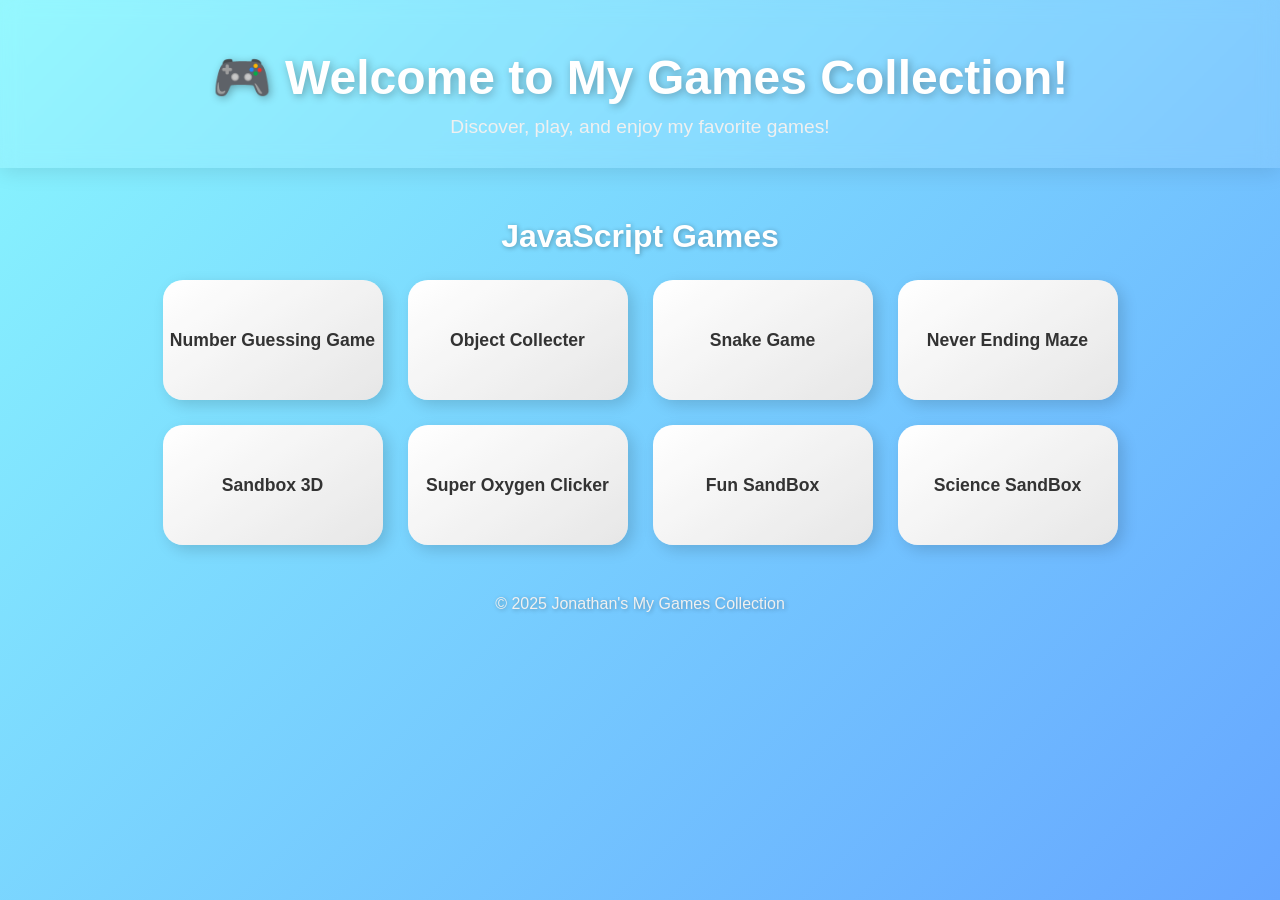
==== index.html @ 935fdf75 "Add files via upload" ====
<!DOCTYPE html>
<html lang="en">
<head>
    <meta charset="UTF-8">
    <meta name="viewport" content="width=device-width, initial-scale=1.0">
    <title>My Games Collection</title>
    <link rel="stylesheet" href="style.css">
</head>
<body>
    <header>
        <h1>🎮 Welcome to My Games Collection!</h1>
        <p>Discover, play, and enjoy my favorite games!</p>
    </header>

    <main class="game-list">
        <section>
            <h2>JavaScript Games</h2>
            <div class="games">
                <a href="js-games/game1.html" class="game-card">
                    <div class="game-title">Number Guessing Game</div>
                </a>
                <a href="js-games/game2.html" class="game-card">
                    <div class="game-title">Object Collecter</div>
                </a>
                <a href="js-games/game3.html" class="game-card">
                    <div class="game-title">Snake Game</div>
                </a>
                <a href="js-games/game4.html" class="game-card">
                    <div class="game-title">Never Ending Maze</div>
                </a>
                <a href="js-games/game5.html" class="game-card">
                    <div class="game-title">Sandbox 3D</div>
                </a>
                <a href="js-games/game6.html" class="game-card">
                    <div class="game-title">Super Oxygen Clicker</div>
                <a href="js-games/game7.html" class="game-card">
                    <div class="game-title">Fun SandBox</div>
                <a href="js-games/game8.html" class="game-card">
                    <div class="game-title">Science SandBox</div>
                </a>
            </div>
        </section>
    </main>

    <footer>
        <p>&copy; 2025 Jonathan's My Games Collection</p>
    </footer>
</body>
</html>
---- style.css ----
/* ===== Global Styles ===== */
* {
    box-sizing: border-box;
    margin: 0;
    padding: 0;
}

body {
    font-family: 'Segoe UI', Tahoma, Geneva, Verdana, sans-serif;
    background: linear-gradient(135deg, #89f7fe, #66a6ff);
    color: #222;
    min-height: 100vh;
}

/* ===== Header ===== */
header {
    text-align: center;
    padding: 50px 20px 30px;
    background: rgba(255, 255, 255, 0.1);
    backdrop-filter: blur(10px);
    box-shadow: 0 4px 20px rgba(0,0,0,0.1);
}

header h1 {
    font-size: 3rem;
    margin-bottom: 10px;
    color: #fff;
    text-shadow: 2px 2px 8px rgba(0,0,0,0.3);
}

header p {
    font-size: 1.2rem;
    color: #f0f0f0;
}

/* ===== Sections ===== */
section {
    margin: 50px auto;
    max-width: 1200px;
    padding: 0 20px;
}

h2 {
    font-size: 2rem;
    margin-bottom: 25px;
    color: #fff;
    text-align: center;
    text-shadow: 1px 1px 5px rgba(0,0,0,0.3);
}

/* ===== Game Cards Layout ===== */
.games {
    display: flex;
    flex-wrap: wrap;
    justify-content: center;
    gap: 25px;
}

/* ===== Game Card Style ===== */
.game-card {
    display: flex;
    align-items: center;
    justify-content: center;
    width: 220px;
    height: 120px;
    background: linear-gradient(145deg, #ffffff, #e0e0e0);
    border-radius: 20px;
    box-shadow: 5px 5px 15px rgba(0,0,0,0.15);
    text-decoration: none;
    color: #333;
    font-weight: bold;
    transition: all 0.3s ease;
    position: relative;
    overflow: hidden;
}

.game-card::before {
    content: '';
    position: absolute;
    top: -50%;
    left: -50%;
    width: 200%;
    height: 200%;
    background: rgba(255, 255, 255, 0.2);
    transform: rotate(45deg);
    transition: all 0.5s ease;
}

.game-card:hover::before {
    top: -30%;
    left: -30%;
}

.game-card:hover {
    transform: translateY(-10px) scale(1.05);
    box-shadow: 10px 15px 25px rgba(0,0,0,0.2);
    color: #007BFF;
}

.game-title {
    z-index: 1;
    font-size: 1.1rem;
    text-align: center;
}

/* ===== Footer ===== */
footer {
    margin: 50px 0 20px;
    text-align: center;
    font-size: 1rem;
    color: #f0f0f0;
    text-shadow: 1px 1px 4px rgba(0,0,0,0.3);
}

/* ===== Responsive ===== */
@media (max-width: 768px) {
    .game-card {
        width: 45%;
        height: 100px;
    }
}

@media (max-width: 480px) {
    .game-card {
        width: 90%;
        height: 90px;
    }
}
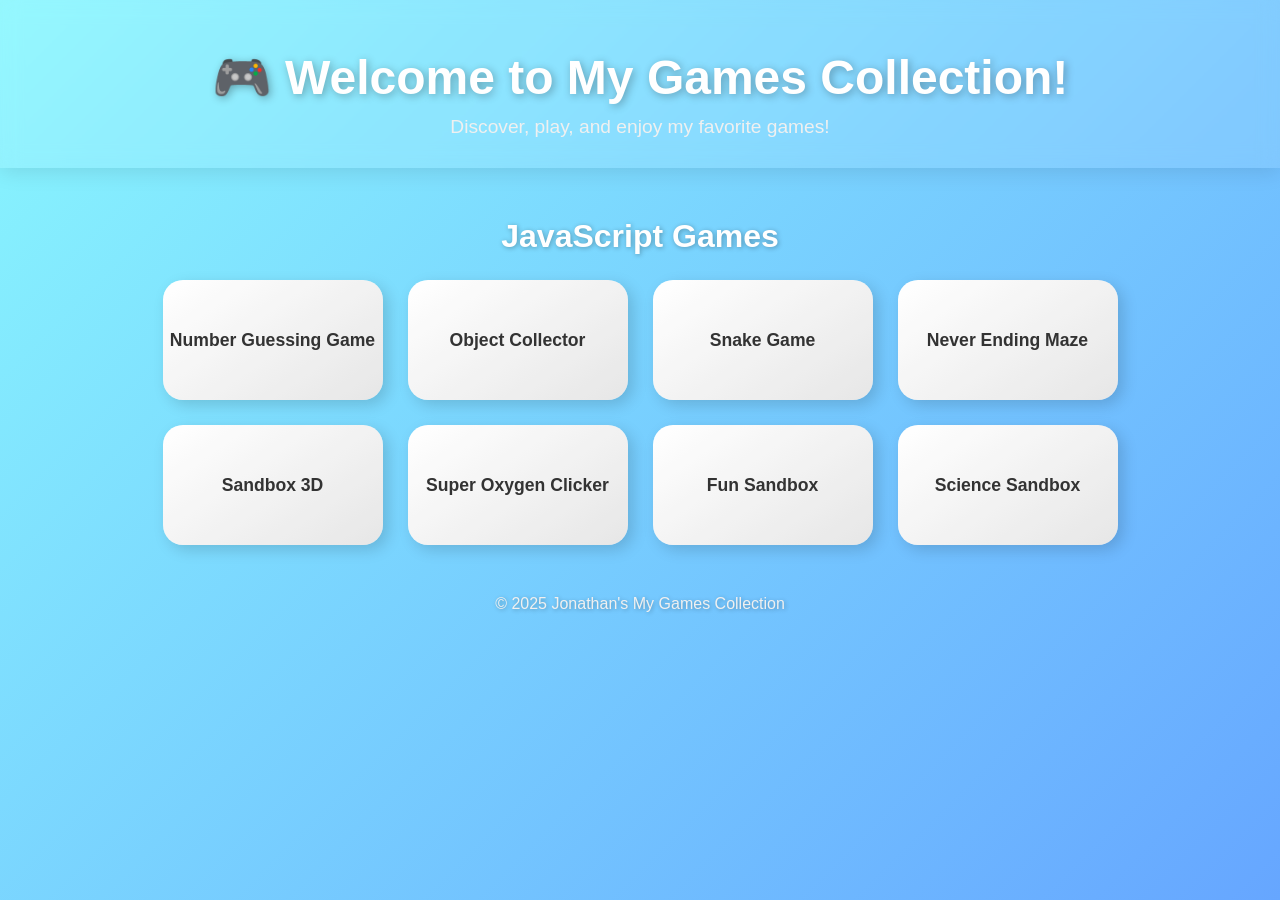
==== commit 46fe9977: "index.html" ====
--- a/index.html
+++ b/index.html
@@ -4,7 +4,12 @@
     <meta charset="UTF-8">
     <meta name="viewport" content="width=device-width, initial-scale=1.0">
     <title>My Games Collection</title>
+
+    <!-- Link to your CSS -->
     <link rel="stylesheet" href="style.css">
+
+    <!-- Favicon (place favicon.ico in your root folder or adjust path) -->
+    <link rel="icon" href="favicon.ico" type="image/x-icon">
 </head>
 <body>
     <header>
@@ -20,7 +25,7 @@
                     <div class="game-title">Number Guessing Game</div>
                 </a>
                 <a href="js-games/game2.html" class="game-card">
-                    <div class="game-title">Object Collecter</div>
+                    <div class="game-title">Object Collector</div>
                 </a>
                 <a href="js-games/game3.html" class="game-card">
                     <div class="game-title">Snake Game</div>
@@ -33,10 +38,12 @@
                 </a>
                 <a href="js-games/game6.html" class="game-card">
                     <div class="game-title">Super Oxygen Clicker</div>
+                </a>
                 <a href="js-games/game7.html" class="game-card">
-                    <div class="game-title">Fun SandBox</div>
+                    <div class="game-title">Fun Sandbox</div>
+                </a>
                 <a href="js-games/game8.html" class="game-card">
-                    <div class="game-title">Science SandBox</div>
+                    <div class="game-title">Science Sandbox</div>
                 </a>
             </div>
         </section>
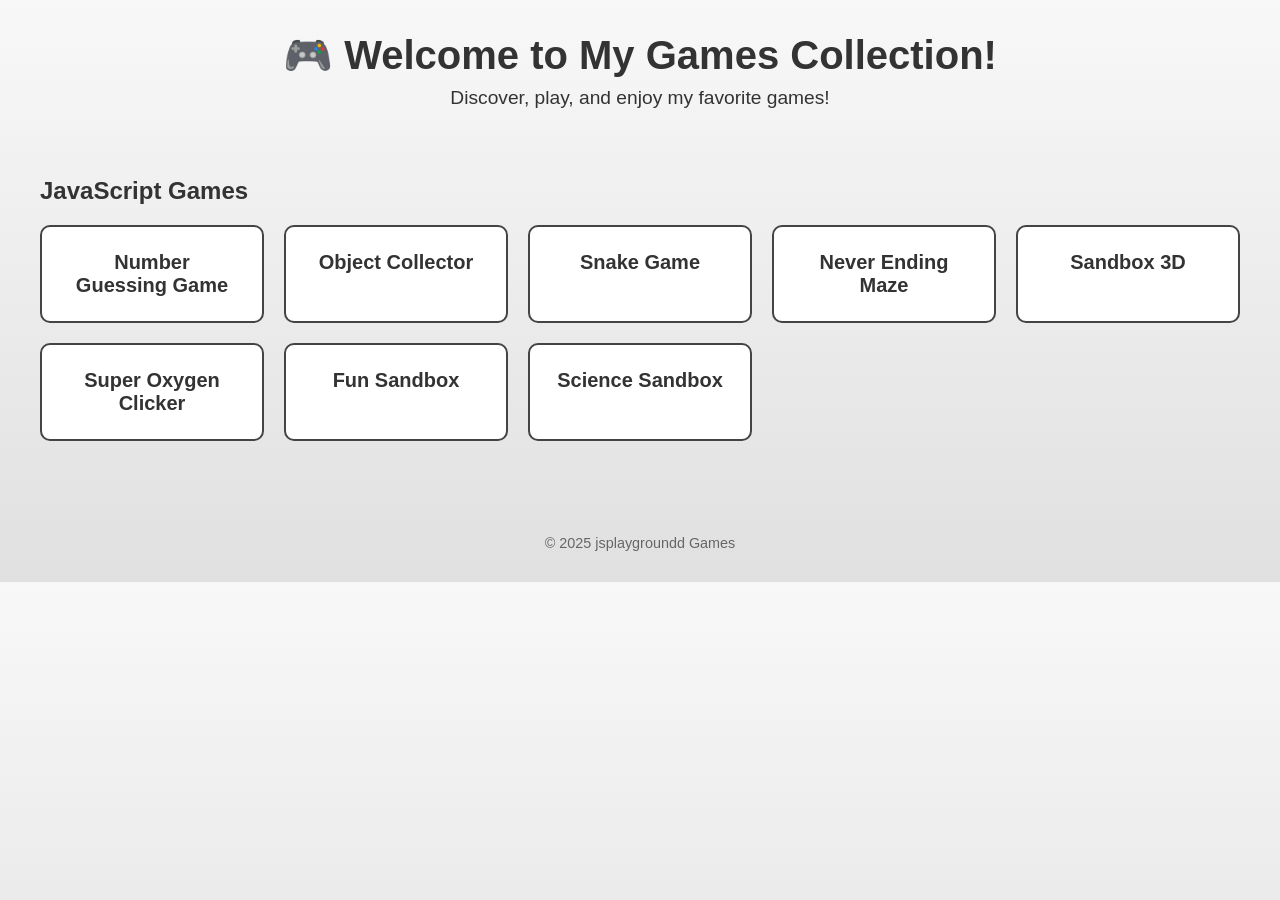
==== commit e9aec517: "index.html" ====
--- a/index.html
+++ b/index.html
@@ -8,8 +8,8 @@
     <!-- Link to your CSS -->
     <link rel="stylesheet" href="style.css">
 
-    <!-- Favicon (place favicon.ico in your root folder or adjust path) -->
-    <link rel="icon" href="favicon.ico" type="image/x-icon">
+    <!-- Favicon (PNG format) -->
+    <link rel="icon" href="faviconicon.png" type="image/png">
 </head>
 <body>
     <header>
@@ -50,7 +50,9 @@
     </main>
 
     <footer>
-        <p>&copy; 2025 Jonathan's My Games Collection</p>
+        <p>&copy; 2025 jsplaygroundd Games</p>
     </footer>
 </body>
 </html>
+
+
--- a/style.css
+++ b/style.css
@@ -1,128 +1,77 @@
-/* ===== Global Styles ===== */
-* {
-    box-sizing: border-box;
-    margin: 0;
-    padding: 0;
+/* Global Styles */
+
+body {
+  margin: 0;
+  padding: 0;
+  font-family: 'Segoe UI', Tahoma, Geneva, Verdana, sans-serif;
+  background: linear-gradient(to bottom, #f8f8f8, #e0e0e0);
+  color: #333;
 }
 
-body {
-    font-family: 'Segoe UI', Tahoma, Geneva, Verdana, sans-serif;
-    background: linear-gradient(135deg, #89f7fe, #66a6ff);
-    color: #222;
-    min-height: 100vh;
-}
-
-/* ===== Header ===== */
 header {
-    text-align: center;
-    padding: 50px 20px 30px;
-    background: rgba(255, 255, 255, 0.1);
-    backdrop-filter: blur(10px);
-    box-shadow: 0 4px 20px rgba(0,0,0,0.1);
+  text-align: center;
+  padding: 2rem 1rem;
 }
 
 header h1 {
-    font-size: 3rem;
-    margin-bottom: 10px;
-    color: #fff;
-    text-shadow: 2px 2px 8px rgba(0,0,0,0.3);
+  margin: 0;
+  font-size: 2.5rem;
+  transition: transform 0.3s;
+}
+
+header h1:hover {
+  transform: rotate(-2deg) scale(1.05);
 }
 
 header p {
-    font-size: 1.2rem;
-    color: #f0f0f0;
+  margin: 0.5rem 0 0;
+  font-size: 1.2rem;
 }
 
-/* ===== Sections ===== */
-section {
-    margin: 50px auto;
-    max-width: 1200px;
-    padding: 0 20px;
+/* Main / Game List */
+
+.game-list {
+  max-width: 1200px;
+  margin: 0 auto;
+  padding: 1rem;
 }
 
-h2 {
-    font-size: 2rem;
-    margin-bottom: 25px;
-    color: #fff;
-    text-align: center;
-    text-shadow: 1px 1px 5px rgba(0,0,0,0.3);
+.games {
+  display: grid;
+  grid-template-columns: repeat(auto-fit, minmax(200px, 1fr));
+  gap: 20px;
+  margin-top: 20px;
 }
 
-/* ===== Game Cards Layout ===== */
-.games {
-    display: flex;
-    flex-wrap: wrap;
-    justify-content: center;
-    gap: 25px;
-}
-
-/* ===== Game Card Style ===== */
 .game-card {
-    display: flex;
-    align-items: center;
-    justify-content: center;
-    width: 220px;
-    height: 120px;
-    background: linear-gradient(145deg, #ffffff, #e0e0e0);
-    border-radius: 20px;
-    box-shadow: 5px 5px 15px rgba(0,0,0,0.15);
-    text-decoration: none;
-    color: #333;
-    font-weight: bold;
-    transition: all 0.3s ease;
-    position: relative;
-    overflow: hidden;
-}
-
-.game-card::before {
-    content: '';
-    position: absolute;
-    top: -50%;
-    left: -50%;
-    width: 200%;
-    height: 200%;
-    background: rgba(255, 255, 255, 0.2);
-    transform: rotate(45deg);
-    transition: all 0.5s ease;
-}
-
-.game-card:hover::before {
-    top: -30%;
-    left: -30%;
+  display: block;
+  text-decoration: none;
+  color: inherit;
+  padding: 1.5rem;
+  background: #fff;
+  border: 2px solid #444;
+  border-radius: 10px;
+  transition: transform 0.3s, box-shadow 0.3s, border-color 0.3s;
+  text-align: center;
 }
 
 .game-card:hover {
-    transform: translateY(-10px) scale(1.05);
-    box-shadow: 10px 15px 25px rgba(0,0,0,0.2);
-    color: #007BFF;
+  transform: scale(1.05);
+  box-shadow: 0px 8px 20px rgba(0, 0, 0, 0.25);
+  border-color: #ff6600; /* Accent color */
 }
 
 .game-title {
-    z-index: 1;
-    font-size: 1.1rem;
-    text-align: center;
+  font-size: 1.25rem;
+  font-weight: bold;
 }
 
-/* ===== Footer ===== */
+/* Footer */
+
 footer {
-    margin: 50px 0 20px;
-    text-align: center;
-    font-size: 1rem;
-    color: #f0f0f0;
-    text-shadow: 1px 1px 4px rgba(0,0,0,0.3);
+  text-align: center;
+  margin-top: 3rem;
+  padding: 1rem;
+  font-size: 0.9rem;
+  color: #666;
 }
-
-/* ===== Responsive ===== */
-@media (max-width: 768px) {
-    .game-card {
-        width: 45%;
-        height: 100px;
-    }
-}
-
-@media (max-width: 480px) {
-    .game-card {
-        width: 90%;
-        height: 90px;
-    }
-}
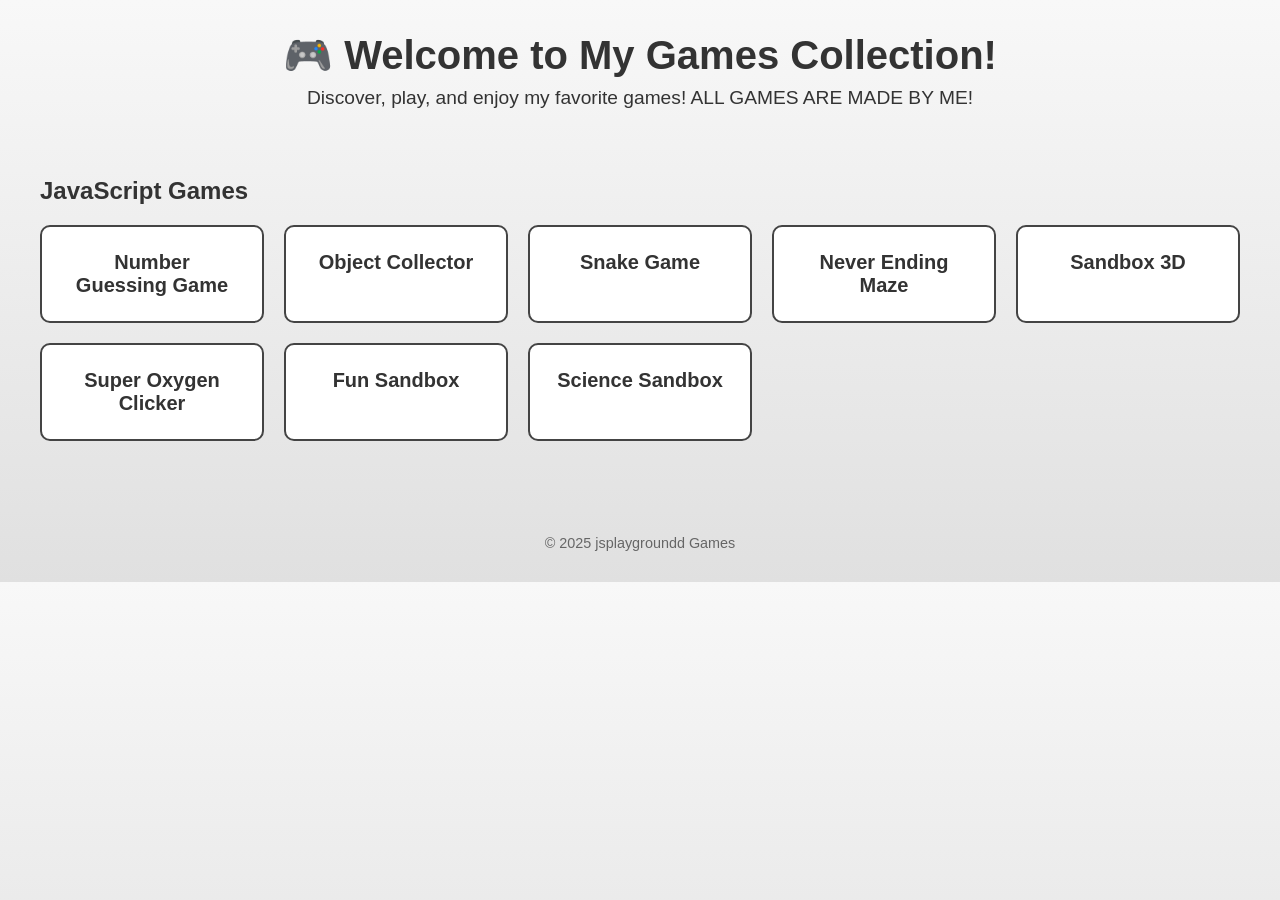
==== commit 9d50bc73: "index.html" ====
--- a/index.html
+++ b/index.html
@@ -14,7 +14,7 @@
 <body>
     <header>
         <h1>🎮 Welcome to My Games Collection!</h1>
-        <p>Discover, play, and enjoy my favorite games!</p>
+        <p>Discover, play, and enjoy my favorite games! ALL GAMES ARE MADE BY ME!</p>
     </header>
 
     <main class="game-list">
@@ -56,3 +56,4 @@
 </html>
 
 
+
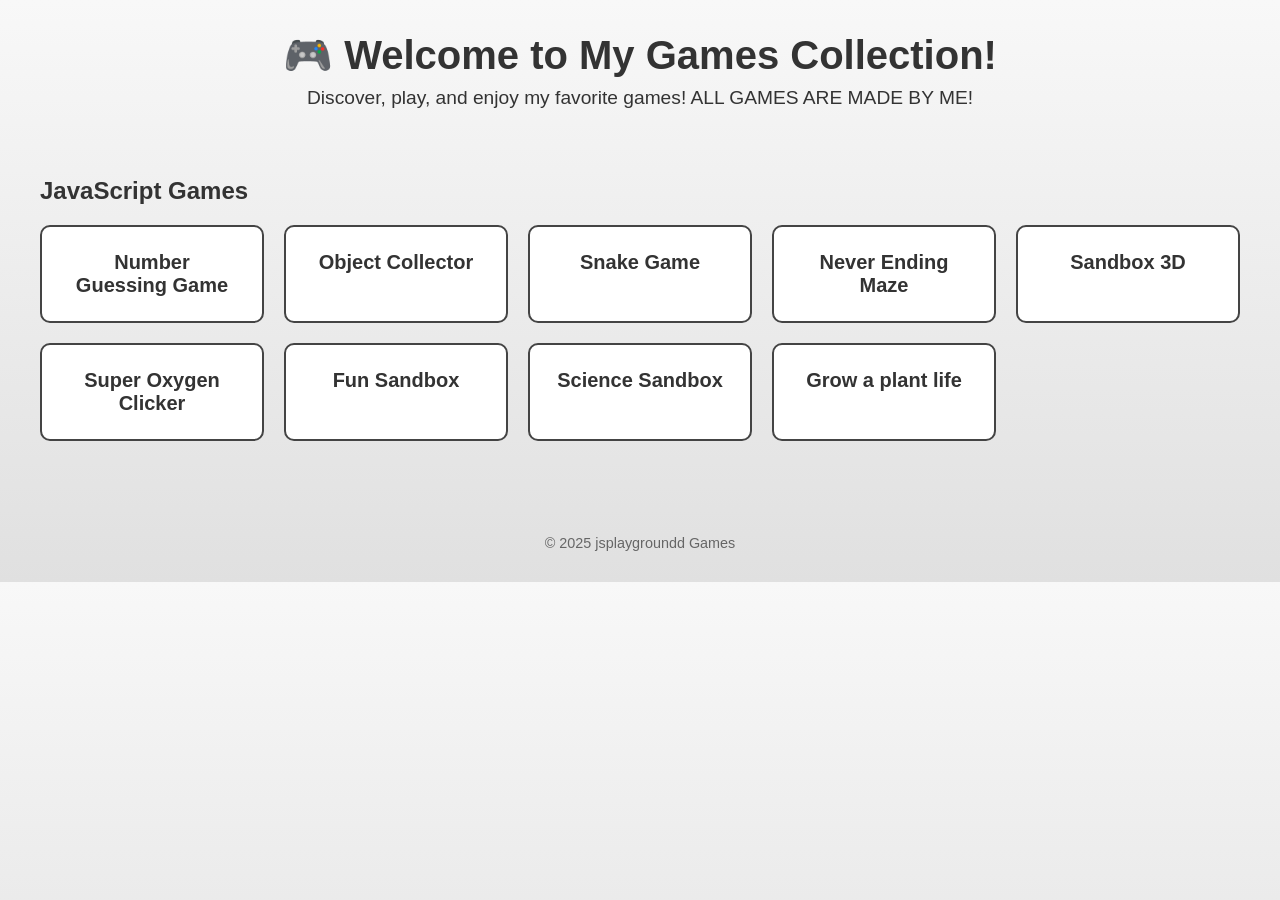
==== commit bcf3bd95: "index.html" ====
--- a/index.html
+++ b/index.html
@@ -3,7 +3,7 @@
 <head>
     <meta charset="UTF-8">
     <meta name="viewport" content="width=device-width, initial-scale=1.0">
-    <title>My Games Collection</title>
+    <title>jsplaygroundd</title>
 
     <!-- Link to your CSS -->
     <link rel="stylesheet" href="style.css">
@@ -44,6 +44,8 @@
                 </a>
                 <a href="js-games/game8.html" class="game-card">
                     <div class="game-title">Science Sandbox</div>
+                <a href="js-games/game9.html" class="game-card">
+                    <div class="game-title">Grow a plant life</div>
                 </a>
             </div>
         </section>
@@ -57,3 +59,5 @@
 
 
 
+
+
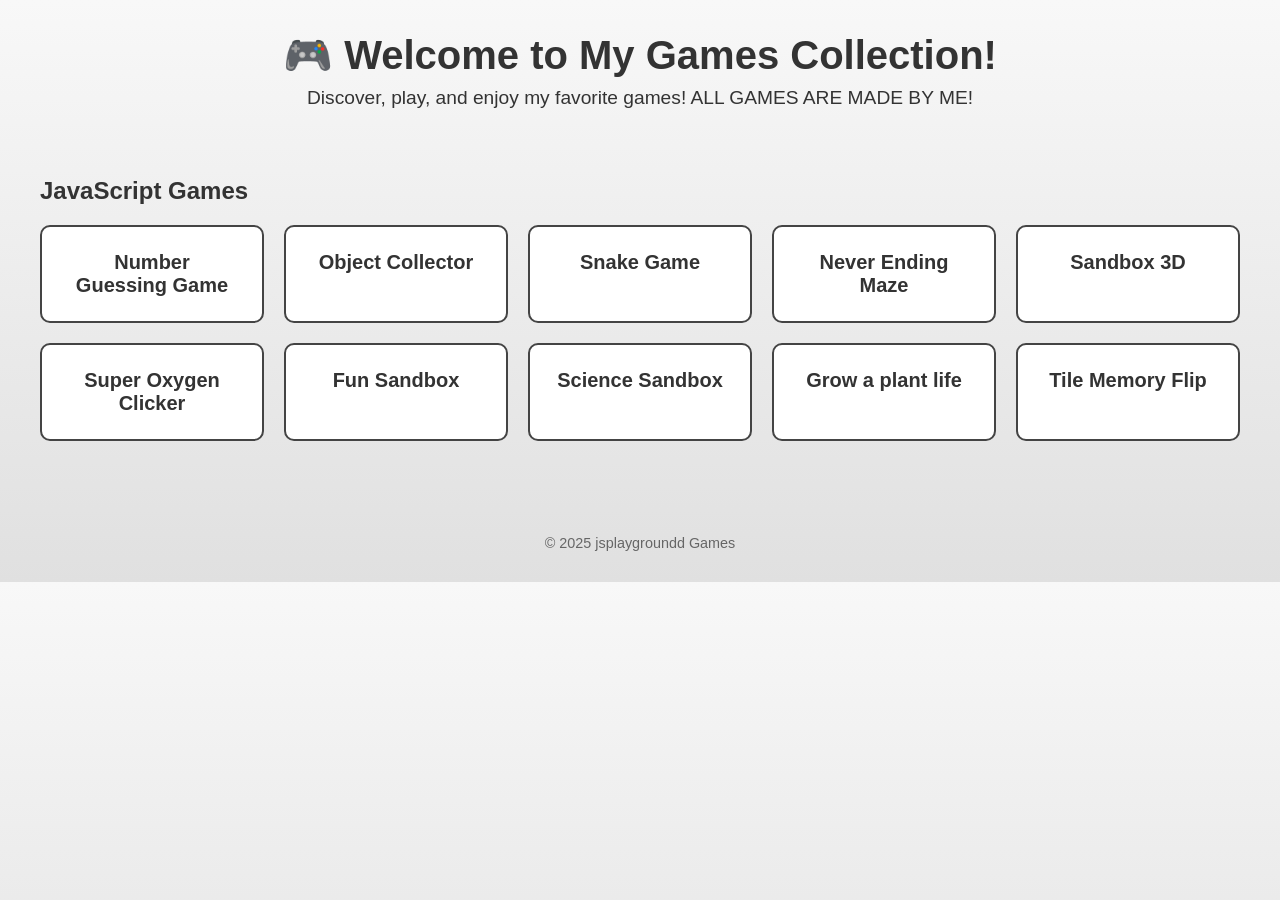
==== commit 9a08d015: "index.html" ====
--- a/index.html
+++ b/index.html
@@ -46,6 +46,8 @@
                     <div class="game-title">Science Sandbox</div>
                 <a href="js-games/game9.html" class="game-card">
                     <div class="game-title">Grow a plant life</div>
+                <a href="js-games/game10.html" class="game-card">
+                    <div class="game-title">Tile Memory Flip</div>
                 </a>
             </div>
         </section>
@@ -61,3 +63,4 @@
 
 
 
+
